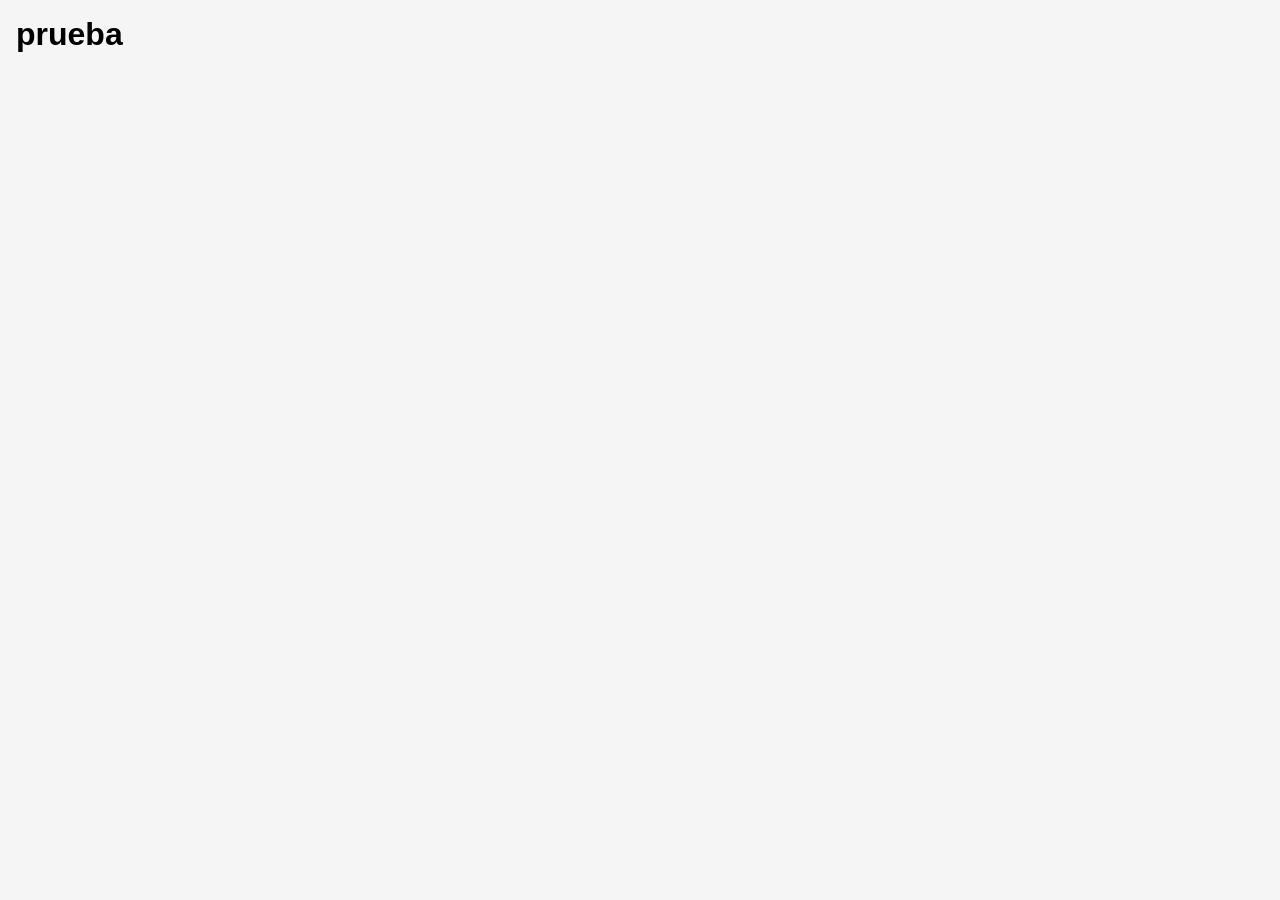
==== prueba.html @ 2ef444f6 "desarrollando el listado de articulos comprados" ====
<!doctype html>
<html lang="es">
  <head>
    <meta charset="UTF-8" />
    <meta name="viewport" content="width=device-width, initial-scale=1.0" />
    <title>Entrega Final</title>
    <!-- TOASTIFY - STYLES -->
    <link rel="stylesheet" type="text/css" href="https://cdn.jsdelivr.net/npm/toastify-js/src/toastify.min.css">
    <link rel="stylesheet" href="./css/styles.css" />
    <script defer src="./js/prueba.js"></script>
  </head>
  <body>
    <h1>prueba</h1>
  </body>
</html>
---- css/styles.css ----
*{
    box-sizing: border-box;
    padding: 0;
    margin: 0; 
}
body {
    font-family: Arial, sans-serif;
    background-color: whitesmoke;
    padding: 1rem;  
 }
/******************
   CLASES GLOBALES
*******************/
.buttonGlobal {
    color: white;
    background-color: green;
    width: 80%;
    font-weight: bold;
    padding: 0.25rem;
    font-size: 1.5rem;
    border-radius: 5px;
}
.inputButtonFile {
    color: white;
    background-color: green;
    font-weight: bold;
    padding: 0.25rem;
    font-size: 1.5rem;
    border-radius: 5px;
}
/******************
   CLASES HEADER
*******************/
.headerContenedor{
     display: flex;
     flex-direction: column;
     flex-wrap: wrap;
     align-content: center;
     justify-content: center;
}
.headerContenedorElementos{
     width: 90%;
     background-color: green;  
     color: rgb(164, 240, 167);
     display: flex;
     flex-direction: row;
     flex-wrap: wrap;
     justify-content: space-between;
     align-items: center;
    border-radius: 8px;
    padding: 1rem; 
} 
.headerTitulo {
    color: rgb(164, 240, 167);
    text-align: center;
    text-justify: center;
}
.headerRef {
    background-color: rgb(82, 129, 82);
    color:  rgb(164, 240, 167);  
    text-align: center;
    text-justify: center;
    text-decoration: none;
    font-size: 1rem;
    border-radius: 8px;
    padding: 1rem; 
}
/******************
   CLASES MAIN CONTENEDOR
*******************/
.mainContenedor{
    display: flex;
    flex-direction: column;
    align-items: center;
    gap: 0.5rem;    
}
.mainContenedorElementos {
    display: flex;
    flex-direction: column;
    align-items: center;
    gap: 0.5rem;
    margin-top:10px;
    width: 100%;
}
.mainCategoriaFila {
    display: flex;
    flex-direction: row;
    flex-wrap: wrap;
    justify-content: flex-start;
    align-items: center;
    border-radius: 8px;
    color: green;
    background-color: rgb(164, 240, 167);
    width: 90%;
    padding: 1rem;
    margin: 0.25rem;
    gap: 10px;
}
.mainCategoriaFila select {
    border-radius: 8px;
    border: 2px solid green;
    font-size: 1rem;
}
/*******************
 CLASES MAIN CONTENEDOR RESULTADOS 
*******************/
.mainContenedorResultados, .mainContenedorCarritoCompras{
    width: 90%;
    background-color: #ddeeec;
    border-radius: 8px;
}
.mainResultados, .mainCarritoCompras{
    display: flex;
    flex-wrap: wrap; 
    gap: 15px;
    align-content: flex-start;
    width: 100%;
    max-width: 100%;
    border-radius: 8px;
}
.articuloDisponible, .articuloCarritoCompras, .articuloNuevo{
    display: flex;
    flex-direction: column;
    gap: 8px;
    background-color: rgb(164, 240, 167);
    width: 12rem;
    max-width: 100%;
    border: 1px solid rgb(47, 134, 39);
    border-radius: 0.5rem;
    margin-top: 15px;
    margin-bottom: 15px;
    margin: 15px;
    box-sizing: border-box;
    padding: 0.5rem; 
}
.contenedorCard{  
    min-height: 20rem;
    width: 100%; 
    justify-content: space-between;
    display: flex; 
    flex-direction: column;
}
.contenedorCardDatos {
    width: 100%;
}
.contenedorCardDatosFila {
    display: flex;
    gap: 0.25rem;
    padding: 0.25rem;
    width: 100%;
    box-sizing: border-box;
}
.cardDatosFilaEtiqueta {
    width: 40%;
    flex-shrink: 0; 
    font-size: 14px;
    color: green;
    margin: 0;
}
.cardDatosFilaValor {
    min-width: 0; 
    flex: 1;      
    overflow-wrap: anywhere; 
    word-break: break-word;
    font-size: 14px;
    color: green;
    font-weight: bold;
    margin: 0;
}
.labelCard{
    font-size: 14px;  
    color: green;
    font-weight: bold;
}
.contenedorCardCantidad{
    display: flex;
    justify-content: center;
    gap: 0.25rem;
    padding: 0.25rem;
}
.contenedorElementosCardCantidad {
  display: flex;
  justify-content: center;
  align-items: center;
  gap: 2rem;
}
.botonCantidad {
  width: 30px;
  height: 30px;
  border-radius: 50%;
  border: none;
  background-color: green;
  color: white;
  font-size: 1.2rem;
  cursor: pointer;
  display: flex;
  align-items: center;
  justify-items: center;
  justify-content: center;
}
.spanCantidad{
    color: green;
    font-weight: bold;
}
.contenedorCardDatosBoton{
    display: flex;
    justify-content: center;
}
.buttonCard{
    background-color: green;
    color:white;
    padding: 0.5rem;
    width: 90%;
    height: 70%;
    border-radius: 5px;
    display: flex;
    justify-content: center; 
    align-items: center; 
}
/***********************
*  CLASES CARRITO COMPRAS BOTONES
**************************/
.mainContenedorCarritoComprasBotones{
    display: flex;
    flex-direction: column;
    width: 90%;
    background-color: rgb(164, 240, 167);
    border-radius: 8px;
    padding: 1rem;
}
.mainContenedorCarritoComprasBotones h2{
    text-align: center;
}
.mainCarritoComprasBotones{
    display: flex;
    justify-content: space-around;
    align-content: space-around;
}
.tituloBotonesCarrito {
    color: green;
    padding: 0.5rem;
}
/******************************
   MAIN CARRITO COMPRAS RESULTADOS
*********************************/
.mainTitulo {
    border-radius: 8px;  
    text-align: center;
    text-justify: center;
    padding: 10px;
    color: green;
    background-color: rgb(164, 240, 167);
    width: 90%; 
}
.totalCarrito{
    text-align: center;
    color: green;
    font-weight: bold;
    font-size: 20px;
    padding: 5px;
}
/******************
   CLASES MAIN FORMULARIO
*******************/
.mainContenedorFormulario {
    border-radius: 8px;  
    padding: 10px;
    width: 70%;
    background-color:  #ddeeec;
}
.mainFormulario {
    padding: 10px;
}
.mainFormularioFila{
    display: flex;
    justify-content: space-between;
    align-items: center;
    padding: 10px;
}
.mainFormularioFila label{
    min-width: 10rem;
    font-size: 1.25rem;
    color: green;
}
.mainFormularioFila input,.mainFormularioFila select {
    flex: 1;
    border-radius: 5px;
    padding: 0.5rem;
    font-size: 1rem;
    text-transform: uppercase;
}
.mainFormularioFila select{
    text-transform: none;
}
.mainFormularioFila .buttonGlobal{
    width: 100%;
}
.contenedorCardImagen {
  width: 100%;
  height: 120px;
  display: flex;
  justify-content: center;
  align-items: center;
  background-color: white;
  border-radius: 5px;
  overflow: hidden;
  margin-bottom: 0.5rem;
  box-sizing: border-box;
}
.cardImagen {
  width: 100%;
  max-width: 100%;
  height: 100%;
  max-height: 100%;
  object-fit: contain;
  display: block;
}
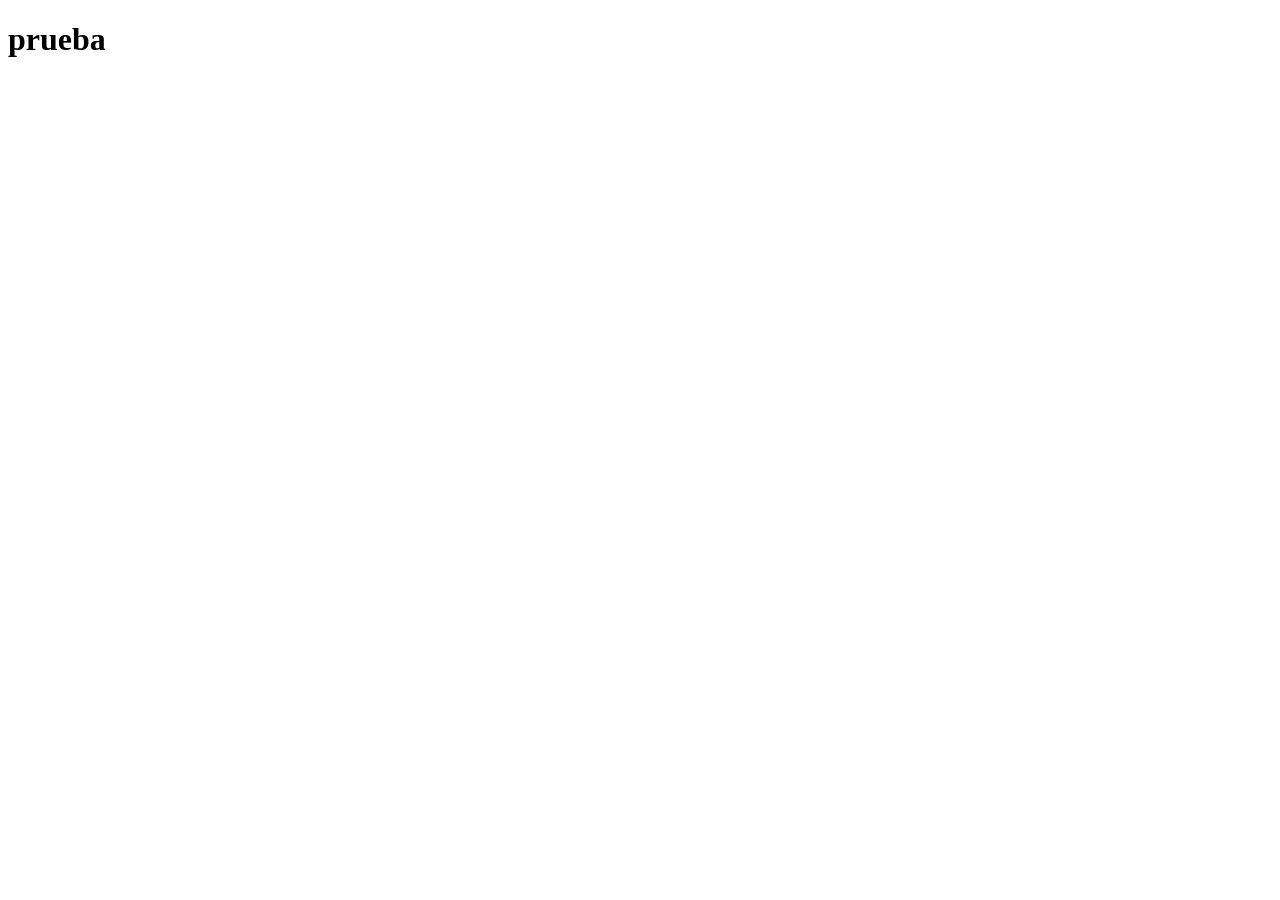
==== commit 4544e840: "se modifico el sweetaler que confirma la compra" ====
--- a/prueba.html
+++ b/prueba.html
@@ -6,10 +6,39 @@
     <title>Entrega Final</title>
     <!-- TOASTIFY - STYLES -->
     <link rel="stylesheet" type="text/css" href="https://cdn.jsdelivr.net/npm/toastify-js/src/toastify.min.css">
-    <link rel="stylesheet" href="./css/styles.css" />
+    <link rel="stylesheet" href="./css/prueba.css" />
     <script defer src="./js/prueba.js"></script>
   </head>
   <body>
     <h1>prueba</h1>
+      <!-- <div class="swal2-html-container" id="swal2-html-container" style="display: block;"> 
+        <div class="swalResumenCompra">
+                    <p>Gracias por su compra, <strong>srodrig seg</strong></p>
+                    <p>Número de Orden de Venta: <strong>3</strong></p>
+                    <p>Total Compra: <strong>$&nbsp;334.000,00</strong></p>
+                    <p>Metodo de Pago: <strong>tarjetaCredito</strong></p>
+                    <p>Dirección de envío: <strong>SANTOS DUMONT 
+                                                  3333, 
+                                                  ISIDRO CASANOVA, 
+                                                  BUENOS AIRES, 
+                                                  1765</strong></p>
+        </div>
+        <p class="swalResumenCompraTitulo">Detalle de articulos</p>
+        <div class="swalResumenCompraDetalleDiv">
+           <ul class="swalResumenCompraDetalleUl">
+             <li class="swalResumenCompraDetalleLi">TELEVISOR SMART TV JVC 32 PULGADAS - x 1 - $&nbsp;334.000,00</li>
+             <li class="swalResumenCompraDetalleLi">TELEVISOR SMART TV JVC 32 PULGADAS - x 1 - $&nbsp;334.000,00</li>
+             <li class="swalResumenCompraDetalleLi">TELEVISOR SMART TV JVC 32 PULGADAS - x 1 - $&nbsp;334.000,00</li>
+             <li class="swalResumenCompraDetalleLi">TELEVISOR SMART TV JVC 32 PULGADAS - x 1 - $&nbsp;334.000,00</li>
+             <li class="swalResumenCompraDetalleLi">TELEVISOR SMART TV JVC 32 PULGADAS - x 1 - $&nbsp;334.000,00</li>
+             <li class="swalResumenCompraDetalleLi">TELEVISOR SMART TV JVC 32 PULGADAS - x 1 - $&nbsp;334.000,00</li>
+             <li class="swalResumenCompraDetalleLi">TELEVISOR SMART TV JVC 32 PULGADAS - x 1 - $&nbsp;334.000,00</li>
+           </ul>
+        </div>
+     </div> -->
+     <!-- TOASTIFY - SCRIPT -->
+     <script type="text/javascript" src="https://cdn.jsdelivr.net/npm/toastify-js"></script>
+     <!-- SWEETALER - SCRIPT -->
+     <script src="https://cdn.jsdelivr.net/npm/sweetalert2@11"></script>
   </body>
 </html>
--- a/css/prueba.css
+++ b/css/prueba.css
@@ -0,0 +1,41 @@
+.swalResumenCompra {
+    color: green;
+    background-color: rgb(201, 211, 201);
+    font-weight: bold;
+    border-radius: 8px;
+    padding: 2rem;
+}
+.swalResumenCompraDetalleTitulo {
+    margin: 10px 0;
+    padding: 1rem;
+    background-color: green;
+    color: white;
+    font-weight: bold;
+    border-radius: 8px;
+}
+.swalResumenCompraDetalleDiv {
+    background-color: rgb(201, 211, 201);
+    margin: 10px 0;
+    padding: 1rem;
+    border-radius: 8px;
+    height: 200px;
+    max-height: 200px;
+    display:flex;
+    flex-direction: column;
+    overflow: hidden;
+}
+.swalResumenCompraDetalleUl {
+    margin: 10px;
+    padding: 0.25rem;
+    border-radius: 8px;
+    height: 100%;
+    overflow-y: auto;
+}
+.swalResumenCompraDetalleLi{
+    background-color: rgb(146, 180, 180);
+    margin: 10px;
+    padding: 0.25rem;
+    list-style: none;
+    color: rgb(3, 53, 21);
+    border-radius: 8px;
+}
